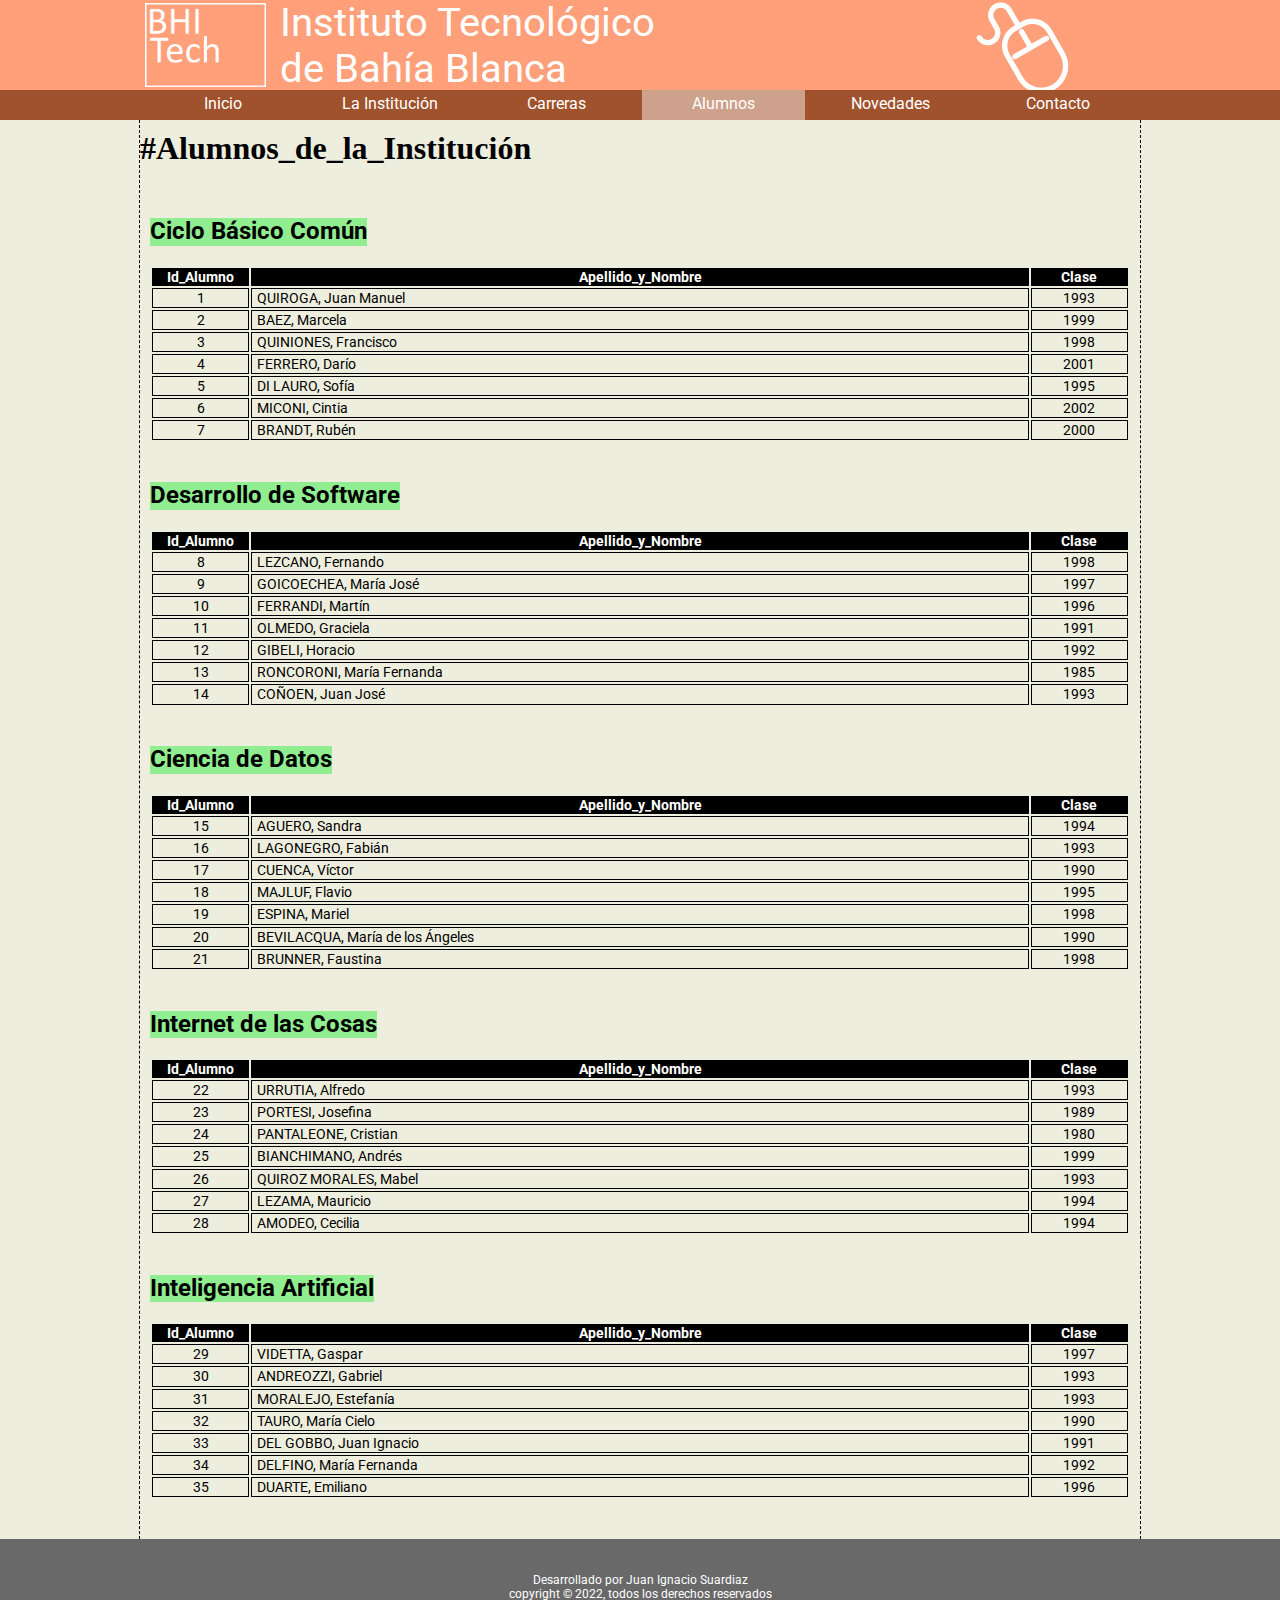
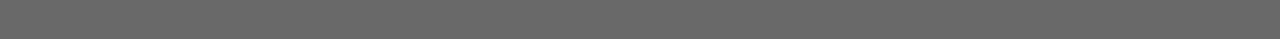
==== alumnos.html @ dc60c40a "sitio casi terminado, restan las fotos del edificio y algunos retoques" ====
<!DOCTYPE html>
<html lang="en">

<head>
    <meta charset="UTF-8">
    <meta http-equiv="X-UA-Compatible" content="IE=edge">
    <meta name="viewport" content="width=device-width, initial-scale=1.0">
    <title>BHITech - Instituto Tecnológico de Bahía Blanca</title>
    <link rel="icon" href="images/favicon.png" type="image/x-icon">
    <link rel="stylesheet" href="styles/normalize.css">
    <link rel="stylesheet" href="styles/estilos.css">
    <link rel="preconnect" href="https://fonts.googleapis.com">
    <link rel="preconnect" href="https://fonts.gstatic.com" crossorigin>
    <link href="https://fonts.googleapis.com/css2?family=Roboto:wght@300&display=swap" rel="stylesheet">

</head>

<body>

    <header>
        <div class="holder">

            <div id="cajaCabecera">

                <div id="cajaLogo">
                    <a href="index.html"><img id="logo" src="images/logo.png" alt="Instituto Tecnológico de Bahía Blanca"></a>
                </div>

                <div id="cajaNombre">
                    Instituto Tecnológico <br>
                    de Bahía Blanca
                </div>

            </div>

        </div>
    </header>

    <nav>
        <div class="holder">
            <ul>
                <li><a href="index.html">Inicio</a></li>
                <li><a href="institucion.html">La Institución</a></li>
                <li><a href="carreras.html">Carreras</a></li>
                <li><a class="activo" href="alumnos.html">Alumnos</a></li>
                <li><a href="novedades.html">Novedades</a></li>
                <li><a href="contacto.html">Contacto</a></li>
            </ul>
        </div>
    </nav>

    <main>
        <div class="holder">
            
            <h1>#Alumnos_de_la_Institución</h1>

            <section class="cajaAlumnos">
                <h2>Ciclo Básico Común</h2>

                <table class="tablaAlumnos">                    
                    <thead>
                        <tr>
                            <th>
                                Id_Alumno
                            </th>
                            <th>
                                Apellido_y_Nombre
                            </th>
                            <th>
                                Clase                                
                            </th>
                        </tr>
                    </thead>
                    <tbody>
                        <tr>
                            <td>
                                1
                            </td>
                            <td>
                                QUIROGA, Juan Manuel
                            </td>
                            <td>
                                1993                 
                            </td>
                        </tr>
                        <tr>
                            <td>
                                2
                            </td>
                            <td>
                                BAEZ, Marcela
                            </td>
                            <td>
                                1999                 
                            </td>
                        </tr>
                        <tr>
                            <td>
                                3
                            </td>
                            <td>
                                QUINIONES, Francisco
                            </td>
                            <td>
                                1998                
                            </td>
                        </tr>
                        <tr>
                            <td>
                                4
                            </td>
                            <td>
                                FERRERO, Darío
                            </td>
                            <td>
                                2001                
                            </td>
                        </tr>
                        <tr>
                            <td>
                                5
                            </td>
                            <td>
                                DI LAURO, Sofía
                            </td>
                            <td>
                                1995             
                            </td>
                        </tr>
                        <tr>
                            <td>
                                6
                            </td>
                            <td>
                                MICONI, Cintia
                            </td>
                            <td>
                                2002                 
                            </td>
                        </tr>
                        <tr>
                            <td>
                                7
                            </td>
                            <td>
                                BRANDT, Rubén
                            </td>
                            <td>
                                2000             
                            </td>
                        </tr>
                    </tbody>
                    <tfoot>
                    </tfoot>
                </table>
            </section>

            <section class="cajaAlumnos">
                <h2>Desarrollo de Software</h2>

                <table class="tablaAlumnos">                    
                    <thead>
                        <tr>
                            <th>
                                Id_Alumno
                            </th>
                            <th>
                                Apellido_y_Nombre
                            </th>
                            <th>
                                Clase                                
                            </th>
                        </tr>
                    </thead>
                    <tbody>
                        <tr>
                            <td>
                                8
                            </td>
                            <td>
                                LEZCANO, Fernando
                            </td>
                            <td>
                                1998        
                            </td>
                        </tr>
                        <tr>
                            <td>
                                9
                            </td>
                            <td>
                                GOICOECHEA, María José
                            </td>
                            <td>
                                1997              
                            </td>
                        </tr>
                        <tr>
                            <td>
                                10
                            </td>
                            <td>
                                FERRANDI, Martín
                            </td>
                            <td>
                                1996              
                            </td>
                        </tr>
                        <tr>
                            <td>
                                11
                            </td>
                            <td>
                                OLMEDO, Graciela
                            </td>
                            <td>
                                1991         
                            </td>
                        </tr>
                        <tr>
                            <td>
                                12
                            </td>
                            <td>
                                GIBELI, Horacio
                            </td>
                            <td>
                                1992              
                            </td>
                        </tr>
                        <tr>
                            <td>
                                13
                            </td>
                            <td>
                                RONCORONI, María Fernanda
                            </td>
                            <td>
                                1985             
                            </td>
                        </tr>
                        <tr>
                            <td>
                                14
                            </td>
                            <td>
                                COÑOEN, Juan José
                            </td>
                            <td>
                                1993
                            </td>
                        </tr>
                    </tbody>
                    <tfoot>
                    </tfoot>
                </table>                
            </section>

            <section class="cajaAlumnos">
                <h2>Ciencia de Datos</h2>

                <table class="tablaAlumnos">                    
                    <thead>
                        <tr>
                            <th>
                                Id_Alumno
                            </th>
                            <th>
                                Apellido_y_Nombre
                            </th>
                            <th>
                                Clase                                
                            </th>
                        </tr>
                    </thead>
                    <tbody>
                        <tr>
                            <td>
                                15
                            </td>
                            <td>
                                AGUERO, Sandra
                            </td>
                            <td>
                                1994               
                            </td>
                        </tr>
                        <tr>
                            <td>
                                16
                            </td>
                            <td>
                                LAGONEGRO, Fabián
                            </td>
                            <td>
                                1993               
                            </td>
                        </tr>
                        <tr>
                            <td>
                                17
                            </td>
                            <td>
                                CUENCA, Víctor
                            </td>
                            <td>
                                1990             
                            </td>
                        </tr>
                        <tr>
                            <td>
                                18
                            </td>
                            <td>
                                MAJLUF, Flavio
                            </td>
                            <td>
                                1995          
                            </td>
                        </tr>
                        <tr>
                            <td>
                                19
                            </td>
                            <td>
                                ESPINA, Mariel
                            </td>
                            <td>
                                1998                
                            </td>
                        </tr>
                        <tr>
                            <td>
                                20
                            </td>
                            <td>
                                BEVILACQUA, María de los Ángeles
                            </td>
                            <td>
                                1990
                            </td>
                        </tr>
                        <tr>
                            <td>
                                21
                            </td>
                            <td>
                                BRUNNER, Faustina
                            </td>
                            <td>
                                1998                 
                            </td>
                        </tr>
                    </tbody>
                    <tfoot>
                    </tfoot>
                </table>                
            </section>

            <section class="cajaAlumnos">
                <h2>Internet de las Cosas</h2>

                <table class="tablaAlumnos">                    
                    <thead>
                        <tr>
                            <th>
                                Id_Alumno
                            </th>
                            <th>
                                Apellido_y_Nombre
                            </th>
                            <th>
                                Clase                                
                            </th>
                        </tr>
                    </thead>
                    <tbody>
                        <tr>
                            <td>
                                22
                            </td>
                            <td>
                                URRUTIA, Alfredo
                            </td>
                            <td>
                                1993                 
                            </td>
                        </tr>
                        <tr>
                            <td>
                                23
                            </td>
                            <td>
                                PORTESI, Josefina
                            </td>
                            <td>
                                1989                 
                            </td>
                        </tr>
                        <tr>
                            <td>
                                24
                            </td>
                            <td>
                                PANTALEONE, Cristian
                            </td>
                            <td>
                                1980           
                            </td>
                        </tr>
                        <tr>
                            <td>
                                25
                            </td>
                            <td>
                                BIANCHIMANO, Andrés
                            </td>
                            <td>
                                1999                 
                            </td>
                        </tr>
                        <tr>
                            <td>
                                26
                            </td>
                            <td>
                                QUIROZ MORALES, Mabel
                            </td>
                            <td>
                                1993                 
                            </td>
                        </tr>
                        <tr>
                            <td>
                                27
                            </td>
                            <td>
                                LEZAMA, Mauricio
                            </td>
                            <td>
                                1994             
                            </td>
                        </tr>
                        <tr>
                            <td>
                                28
                            </td>
                            <td>
                                AMODEO, Cecilia
                            </td>
                            <td>
                                1994           
                            </td>
                        </tr>
                    </tbody>
                    <tfoot>
                    </tfoot>
                </table>                
            </section>

            <section class="cajaAlumnos">
                <h2>Inteligencia Artificial</h2>

                <table class="tablaAlumnos">                    
                    <thead>
                        <tr>
                            <th>
                                Id_Alumno
                            </th>
                            <th>
                                Apellido_y_Nombre
                            </th>
                            <th>
                                Clase                                
                            </th>
                        </tr>
                    </thead>
                    <tbody>
                        <tr>
                            <td>
                                29
                            </td>
                            <td>
                                VIDETTA, Gaspar
                            </td>
                            <td>
                                1997                 
                            </td>
                        </tr>
                        <tr>
                            <td>
                                30
                            </td>
                            <td>
                                ANDREOZZI, Gabriel
                            </td>
                            <td>
                                1993                 
                            </td>
                        </tr>
                        <tr>
                            <td>
                                31
                            </td>
                            <td>
                                MORALEJO, Estefanía
                            </td>
                            <td>
                                1993                 
                            </td>
                        </tr>
                        <tr>
                            <td>
                                32
                            </td>
                            <td>
                                TAURO, María Cielo
                            </td>
                            <td>
                                1990                 
                            </td>
                        </tr>
                        <tr>
                            <td>
                                33
                            </td>
                            <td>
                                DEL GOBBO, Juan Ignacio
                            </td>
                            <td>
                                1991               
                            </td>
                        </tr>
                        <tr>
                            <td>
                                34
                            </td>
                            <td>
                                DELFINO, María Fernanda
                            </td>
                            <td>
                                1992              
                            </td>
                        </tr>
                        <tr>
                            <td>
                                35
                            </td>
                            <td>
                                DUARTE, Emiliano
                            </td>
                            <td>
                                1996                 
                            </td>
                        </tr>
                    </tbody>
                    <tfoot>
                    </tfoot>
                </table>                
            </section>

        </div>

    </main>

    <footer>

        <div class="holder">
            Desarrollado por Juan Ignacio Suardiaz<br>
            copyright &#169; 2022, todos los derechos reservados
        </div>

    </footer>

</body>

</html>
---- styles/estilos.css ----
body{
    background-color: rgb(238, 238, 222);
}

.holder{
    width: 1000px;
    margin: auto;   
}

.activo{
    background-color: rgb(206, 161, 140);
}

header{
    width: 100%;
    height: 90px;
    background-color: lightsalmon;
    
}

h1{    
    margin-top: 0;
}

#cajaLogo{
    width: 130px;
}

#logo{
    height: 84px;
    padding-top: 3px;
    padding-bottom: 3px;
    padding-left: 5px;
}

#cajaCabecera{
    display: flex;
}

#cajaNombre{
    padding-left: 10px;
    font-family: 'Roboto', sans-serif;
    font-size: 40px;
    color: white;    
    width: 870px;
    height: 90px;
    box-sizing: border-box;
    background-image: url('../images/cabecera.png');
    
}

nav {    
    height: 30px;
    background-color: sienna;
}

nav ul{    
    margin: 0;
    padding: 0;
    text-align: center;
}

nav ul li {
    display: inline-block;
    /* color: white; */
    width: 163px;
    text-align: center;
    height: 30px;        
    font-family: 'roboto';
    margin: 0px;
    list-style: none;
}

nav ul li a{
    display: inline-block;    
    width: 100%;
    height: 100%;
    padding-top: 5px;
    box-sizing: border-box;
    color: white;
    text-decoration: none;
}

nav ul li a:hover{    
    background-color: brown;
}

footer{
    height: 100px;
    background-color: dimgray;
}

footer .holder{
    
    color: white;
    text-align: center;
    font-family: 'roboto';
    font-size: 12px;
    padding-top: 35px;
}

.cajaGraduados, .cajaGraduados2{
    height: 200px;    
    border: solid 1px black;
    border-radius: 15px;
    display: flex;
}

.cajaGraduados2{
    margin-left: 10px;
    margin-right: 10px;
    margin-bottom: 15px;
}

.testimonioGraduado{
    width:800px;    
    padding: 10px;
    font-size: 18px;
    text-align: justify;
}

.cajaGraduados2:nth-child(odd) .testimonioGraduado {
    padding-left: 0px;
}

.cajaGraduados2:nth-child(even) address {    
    float: right;
}

.testimonioGraduado address{
    float: left;
}

.testimonioGraduado a{
    float: right;
    text-decoration: none;
}

.fotoGraduado{
    width: 200px;    
    text-align: center;
    padding-top: 7px;
}

#carreras{
    border-top: solid 1px black;
    border-bottom: solid 1px black;
}

#cajaCarreras{
    display: flex;
    justify-content: space-between;    
    font-family: Arial, Helvetica, sans-serif;
    /* background-color: black; */
}

#carreras a{
    display: inline-block;
    width: 235px;
    height: 235px;
    background-color: rgb(218, 165, 32);  
    border-radius: 50px;  
    font-size: 25px;    
    color: white;    
    text-align: center;
    padding-top: 80px;
    box-sizing: border-box;
    text-decoration: none;
}

#carreras a:hover{
    background-color: rgba(218, 165, 32, 0.8);  
}

section h2 {
    font-family: 'roboto';
    background-color: lightgreen;
    display: inline-block;
}

#parallax{
    margin-top: 50px;
    width: 1000px;
    height: 300px;
    background-image: url("../images/paisaje.png");
    /* efectos parallax */
    background-attachment: fixed;
    background-position: center;
    background-repeat: no-repeat;
    background-size:auto    
}

section{
    /* background-color: red; */
    padding-top: 10px;
    padding-bottom: 10px
}

main .holder{
    border-left: dashed 1px black;
    border-right: dashed 1px black;
    padding-top: 10px;
    padding-bottom: 30px;
}

.cajaAlumnos{    
    padding-top: 10px;
    padding-bottom: 10px;
    padding-left: 10px;
    padding-right: 10px;
}

.tablaAlumnos, .tablaMaterias{
    width: 100%;
    font-family: 'roboto';
    font-size: 14px;
}

thead tr{
    background-color: black;
    color: white;  
}

thead tr th:first-child{
    width: 10%
}

thead tr th:last-child{
    width: 10%
}

tbody tr td{
    border: solid 1px black;
}

tbody tr td:first-child, tbody tr td:last-child{
    text-align:center
}

tbody tr td:nth-child(2){
    padding-left: 5px;
}

.tablaMaterias thead tr{
    background-color: gray;
}

#cicloBasico,
#desarrolloDeSoftware,
#cienciaDeDatos,
#internetDeLasCosas,
#inteligenciaArtificial,
.detalleCarrera {
    box-sizing: border-box;
    padding-left: 10px;
    padding-right: 10px;    
}

.detalleCarrera {
    text-align: justify;
    padding-top: 5px;
    padding-bottom: 5px;
    border-left: solid 1px rgb(218, 165, 32);
    border-right: solid 1px rgb(218, 165, 32);
}

.tituloCarrera{
    background-color: rgb(218, 165, 32);
    height: 40px;
    text-align: center;
    font-family: Arial, Helvetica, sans-serif;
    font-size: 18px;
    color: white;
    border: solid 1px rgb(218, 165, 32);
    border-top-left-radius: 20px;
    border-top-right-radius: 20px;
    padding-top: 10px;
    box-sizing: border-box;
}

.planCarrera {
    box-sizing: border-box;
    padding-left: 10px;
    padding-right: 10px;
    padding-top: 5px;
    padding-bottom: 5px;
    border-left: solid 1px rgb(218, 165, 32);;
    border-right: solid 1px rgb(218, 165, 32);;
    border-bottom: solid 1px rgb(218, 165, 32);;
}

#cicloBasico,
#desarrolloDeSoftware,
#cienciaDeDatos,
#internetDeLasCosas,
#inteligenciaArtificial {
    padding-bottom: 25px;
}

.cajaNovedad{
    background-color:rgb(160, 189, 192);
    border-radius: 15px;
    font-family: Arial, Helvetica, sans-serif;
    margin-bottom: 15px;
    margin-left: 10px;
    margin-right: 10px;
}

.tituloNovedad,
.subtituloNovedad,
.fechaNovedad,
.textoNovedad{
padding-left: 15px;
padding-right: 15px;
padding-top: 5px;
padding-bottom: 5px;
box-sizing: border-box;
}

.tituloNovedad{
    font-size: 20px;
    font-weight: bold;
}

.subtituloNovedad{
    font-weight: bold;
}

.fechaNovedad{
    font-size: 14px;
}

.textoNovedad{
    text-align: justify;
    /* background-color: gray; */
}

form{
    width: 500px;
    margin-left: auto;
    margin-right: auto;
    margin-top: 50px;
    /* margin-bottom: 50px;     */
    padding-top: 10px;
    padding-bottom: 20px;
    border-radius: 50px;
    border: solid 1px black;
    font-family: Arial, Helvetica, sans-serif;
    font-size: 14px;
}

#cajaFormulario{
    width: 400px;
    margin-left: auto;
    margin-right: auto;
}

form input{
    display: block;
    margin-top: 10px;
}

form input[type="text"],
form input[type="email"],
form textarea
 {
    width: 98%;
}

form input[type="submit"] {
    margin-left: auto;
}

.cajaDocente{
    height: 200px;
    border-radius: 15px;
    border: solid 1px black;
    display: flex;
    margin-left: 10px;
    margin-right: 10px;
    margin-bottom: 20px;
    font-family: Arial, Helvetica, sans-serif;
    font-size: 14px;
}

.fotoDocente{
    width: 200px;
    text-align: center;
    padding-top: 7px;
    /* background-color: orange; */
}

.infoDocente{
    width: 800px;
    padding-left: 5px;
    padding-right: 25px;
    text-align: justify;
    box-sizing: border-box;
    /* background-color: green; */
}

#cajaHistoria{
    margin-left: 10px;
    margin-right: 10px;
    text-align: justify;
    font-family: Arial, Helvetica, sans-serif;
}
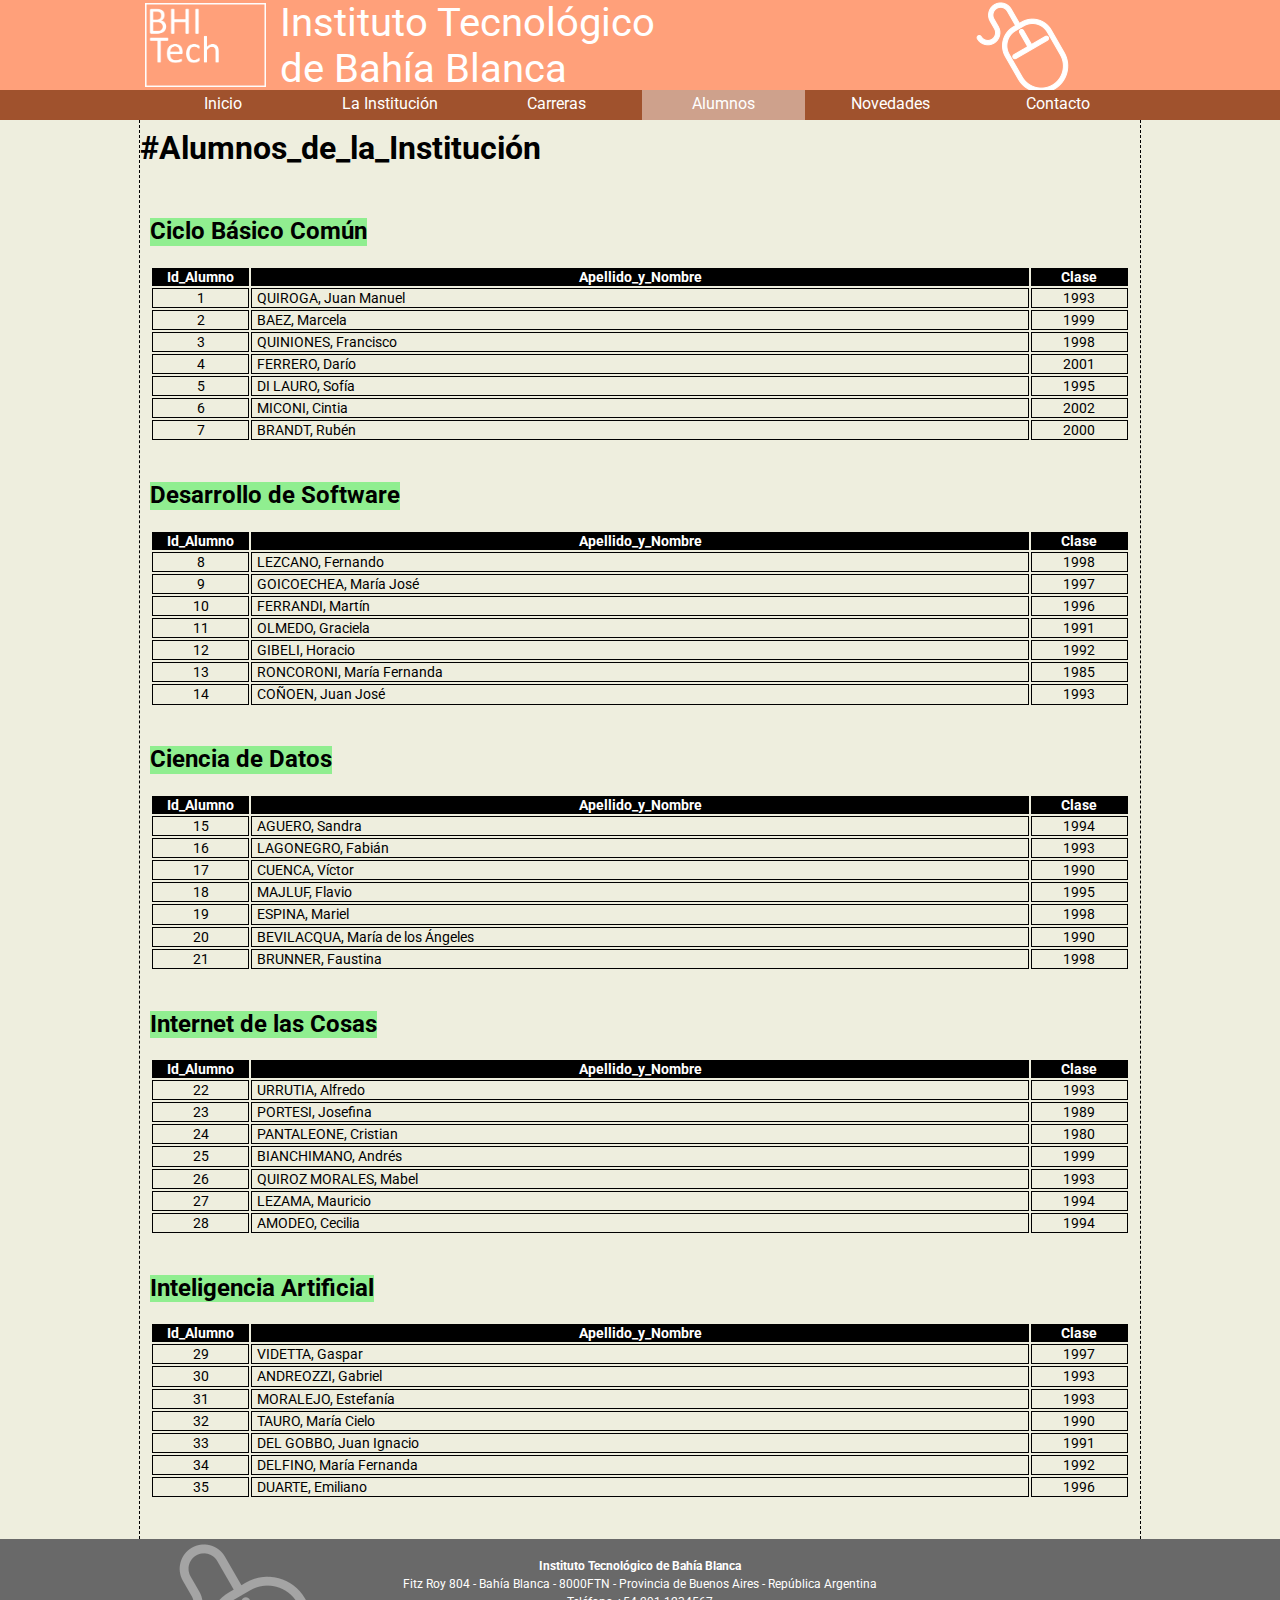
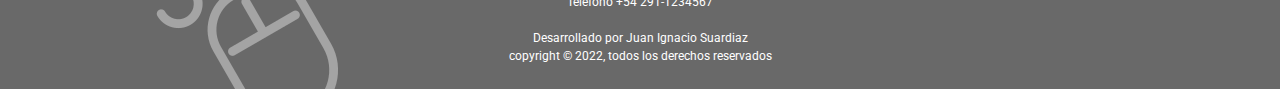
==== commit 2d1b1734: "se agregaron los profesores, el texto en contactos, se retocó el footer y el favicon, entre otros de" ====
--- a/alumnos.html
+++ b/alumnos.html
@@ -566,6 +566,13 @@
     <footer>
 
         <div class="holder">
+            <strong>Instituto Tecnológico de Bahía Blanca</strong>
+            <br>
+            Fitz Roy 804 - Bahía Blanca - 8000FTN - Provincia de Buenos Aires - República Argentina
+            <br>
+            Teléfono +54 291-1234567            
+            <br>
+            <br>            
             Desarrollado por Juan Ignacio Suardiaz<br>
             copyright &#169; 2022, todos los derechos reservados
         </div>
--- a/styles/estilos.css
+++ b/styles/estilos.css
@@ -20,6 +20,7 @@
 
 h1{    
     margin-top: 0;
+    font-family: "roboto";
 }
 
 #cajaLogo{
@@ -85,18 +86,44 @@
     background-color: brown;
 }
 
+#slider{
+    position: relative;
+    height: 500px;
+    width: 1000px;    
+    padding: 0;
+    background-image: url("../images/edificio_1.png");
+}
+
+#zocalo{
+    position: absolute; 
+    background-color: rgba(255, 255, 255, 0.6); 
+    width: 500px; 
+    height: 80px; 
+    right: 0px;
+    top: 30px;
+    font-family: Arial, Helvetica, sans-serif;
+    font-weight: bold;
+    box-sizing: border-box;
+    padding-left: 20px;
+    line-height: 1.6;    
+}
+
 footer{
-    height: 100px;
-    background-color: dimgray;
+    height: 150px;
+    background-color: dimgray;    
 }
 
 footer .holder{
     
+    height: 100%;
     color: white;
     text-align: center;
     font-family: 'roboto';
     font-size: 12px;
-    padding-top: 35px;
+    box-sizing: border-box;
+    padding-top: 1.5em;
+    line-height: 1.5em;
+    background-image: url("../images/pie.png");
 }
 
 .cajaGraduados, .cajaGraduados2{
@@ -117,6 +144,8 @@
     padding: 10px;
     font-size: 18px;
     text-align: justify;
+    font-family: Arial, Helvetica, sans-serif;
+    font-size: 17px;
 }
 
 .cajaGraduados2:nth-child(odd) .testimonioGraduado {
@@ -182,7 +211,7 @@
     margin-top: 50px;
     width: 1000px;
     height: 300px;
-    background-image: url("../images/paisaje.png");
+    background-image: url("../images/edificio_2.png");
     /* efectos parallax */
     background-attachment: fixed;
     background-position: center;
@@ -262,6 +291,8 @@
     padding-bottom: 5px;
     border-left: solid 1px rgb(218, 165, 32);
     border-right: solid 1px rgb(218, 165, 32);
+    font-family: Arial, Helvetica, sans-serif;
+    font-size: 16px;
 }
 
 .tituloCarrera{
@@ -399,9 +430,16 @@
     /* background-color: green; */
 }
 
-#cajaHistoria{
+#cajaHistoria, #infoContacto{
     margin-left: 10px;
     margin-right: 10px;
     text-align: justify;
     font-family: Arial, Helvetica, sans-serif;
+    /* font-size: 14px; */
+}
+
+#mapa iframe{
+    border-width: 0px 0px 1px 0px;
+    border-style: solid;
+    border-color: black;
 }